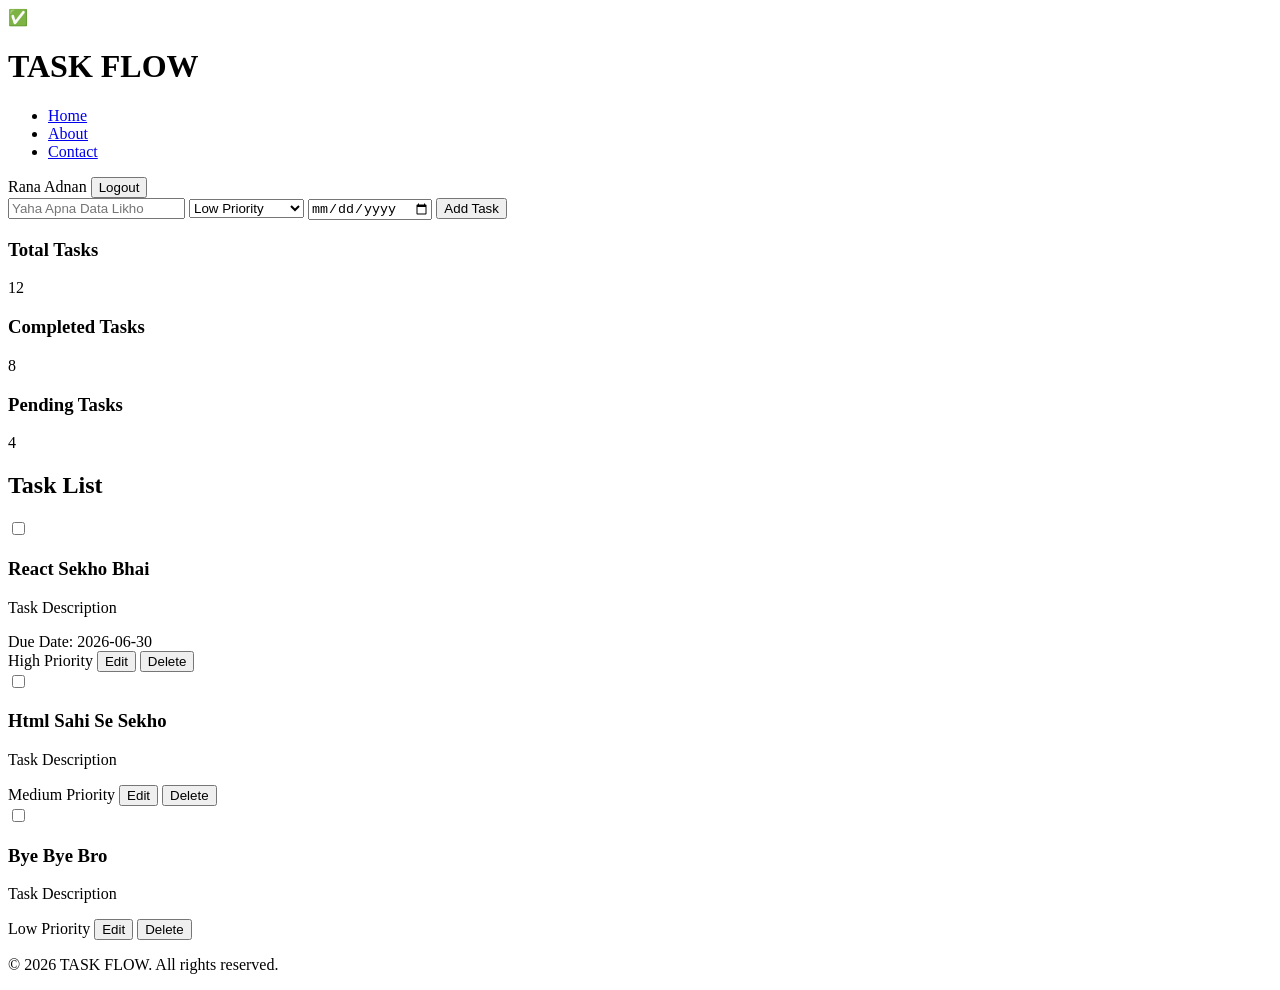
==== index.html @ e87f6954 "Add files via upload" ====
<!DOCTYPE html>
<html lang="en">
<head>
    <meta charset="UTF-8">
    <meta name="viewport" content="width=device-width, initial-scale=1.0">
    <title>TASK FLOW</title>
</head>
<body>

    <header>
        <div class="logo">
            <span>✅</span>
            <h1>TASK FLOW</h1>
        </div>
        <nav>
            <ul>
                <li><a href="#">Home</a></li>
                <li><a href="#">About</a></li>
                <li><a href="#">Contact</a></li>
            </ul>
        </nav>
        <div class="user-profile">
            <span>Rana Adnan</span>
            <button type="button">Logout</button>
        </div>
    </header>

    <main>

        <form>
            <input type="text" placeholder="Yaha Apna Data Likho">
            <select>
                <option value="low">Low Priority</option>
                <option value="medium">Medium Priority</option>
                <option value="high">High Priority</option>
            </select>
            <input type="date">
            <button type="submit">Add Task</button>
        </form>

        <section class="stats">
            <div class="stat-card">
                <h3>Total Tasks</h3>
                <p>12</p>
            </div>
            <div class="stat-card">
                <h3>Completed Tasks</h3>
                <p>8</p>
            </div>
            <div class="stat-card">
                <h3>Pending Tasks</h3>
                <p>4</p>
            </div>
        </section>

        <section class="tasks">
            <h2>Task List</h2>

            <article class="task-card">
                <div class="left-card">
                    <input type="checkbox">
                    <div class="task-details">
                        <h3>React Sekho Bhai</h3>
                        <p>Task Description</p>
                        <span>Due Date: 2026-06-30</span>
                    </div>
                </div>
                <div class="right-card">
                    <span class="high-priority">High Priority</span>
                    <button type="button">Edit</button>
                    <button type="button">Delete</button>
                </div>
            </article>

            <article class="task-card">
                <div class="left-card">
                    <input type="checkbox">
                    <div class="task-details">
                        <h3>Html Sahi Se Sekho</h3>
                        <p>Task Description</p>
                    </div>
                </div>
                <div class="right-card">
                    <span class="medium-priority">Medium Priority</span>
                    <button type="button">Edit</button>
                    <button type="button">Delete</button>
                </div>
            </article>

            <article class="task-card">
                <div class="left-card">
                    <input type="checkbox">
                    <div class="task-details">
                        <h3>Bye Bye Bro</h3>
                        <p>Task Description</p>
                    </div>
                </div>
                <div class="right-card">
                    <span class="low-priority">Low Priority</span>
                    <button type="button">Edit</button>
                    <button type="button">Delete</button>
                </div>
            </article>

        </section>

    </main>

    <footer>
        <p>&copy; 2026 TASK FLOW. All rights reserved.</p>
    </footer>

</body>
</html>
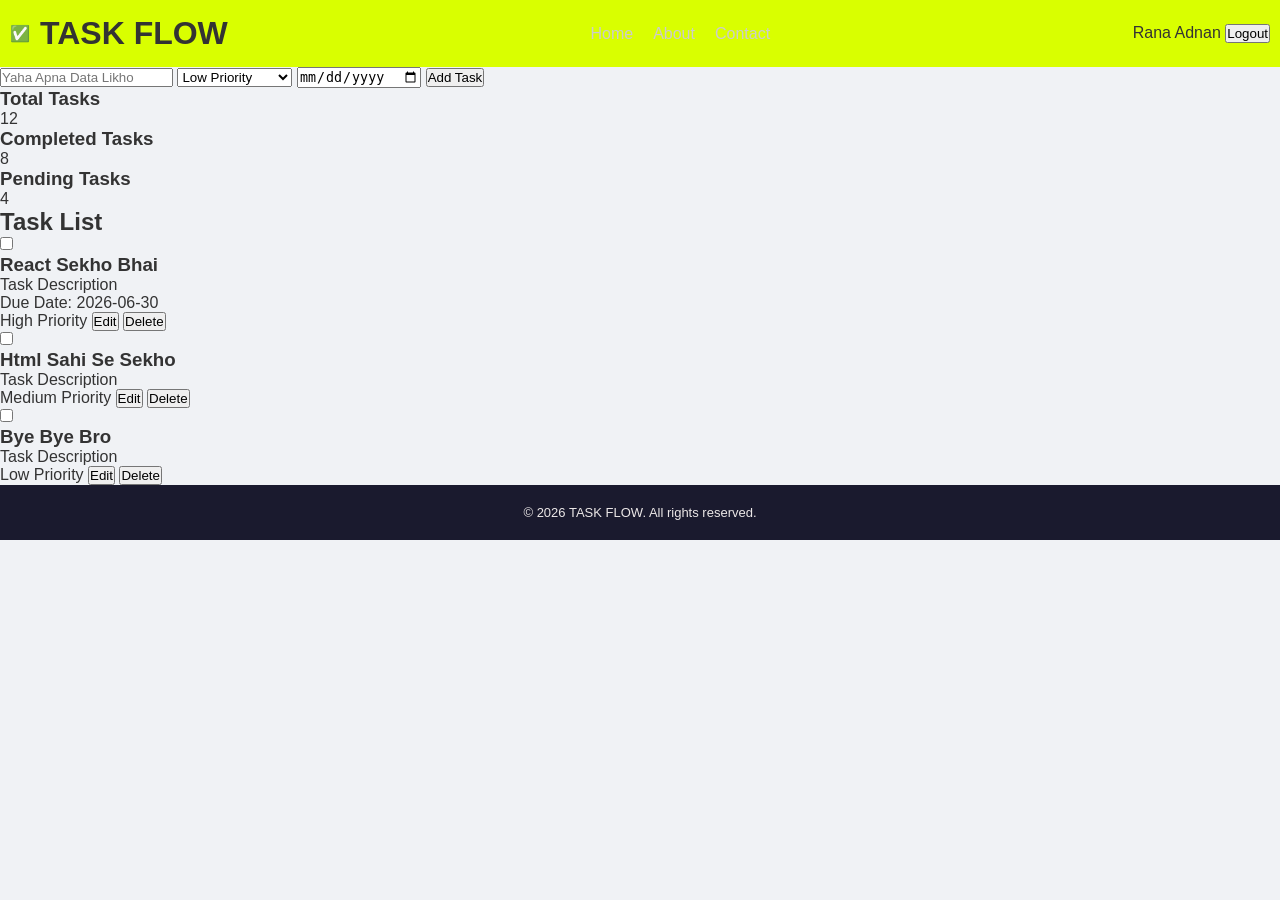
==== commit 7a06c35c: "Add files via upload" ====
--- a/index.html
+++ b/index.html
@@ -3,6 +3,7 @@
 <head>
     <meta charset="UTF-8">
     <meta name="viewport" content="width=device-width, initial-scale=1.0">
+    <link rel="stylesheet" href="style.css">
     <title>TASK FLOW</title>
 </head>
 <body>
--- a/style.css
+++ b/style.css
@@ -0,0 +1,74 @@
+* 
+{
+    margin: 0;
+    padding: 0;
+    box-sizing: border-box;
+}
+body
+{
+ font-family: Arial,sans-serif;
+ background-color: #f0f2f5;
+ color: #333;
+}
+header
+{
+    background-color: rgb(217, 255, 0);
+    padding: 15px 10px;
+    display: flex;
+    justify-content: space-between;
+    align-items: center;
+}
+.logo
+{
+display:flex;
+align-items: center;
+gap: 10px;
+}
+.logo strong
+{
+    font-size: 22px;
+    color: white;
+}
+nav ul
+{
+display: flex;
+list-style: none;
+gap: 20px;
+}
+nav ul li a
+{
+    text-decoration: none;
+    color: #ccc;
+    font-size: 16px;
+}
+nav ul li a:hover
+{
+    color: rgb(134, 13, 247);
+}
+user
+{
+    display: flex;
+    color: azure;
+    gap: 10px;
+    align-items: center;
+}
+.user button
+{
+    background-color: #4CAF50;
+    color: white;
+    border: none;
+    padding: 8px 12px;
+    cursor: pointer;
+    border-radius: 15px;
+}
+.user button :hover
+{
+    color: #e60000;
+}
+footer {
+    text-align: center;
+    padding: 20px;
+    background-color: #1a1a2e;
+    color: #ebe7e7;
+    font-size: 13px;
+}
